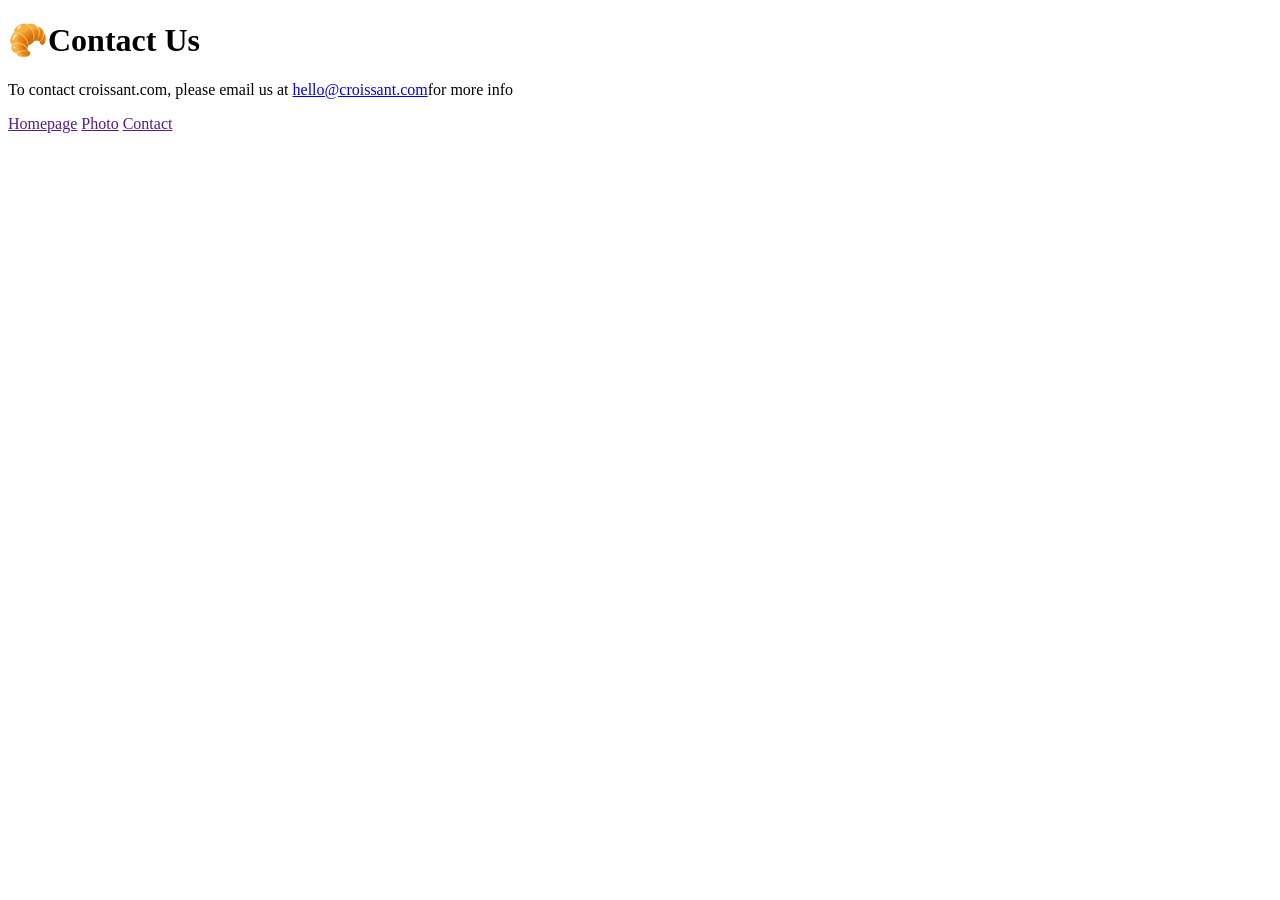
==== contact.html @ e6225ec4 "Created the initial file structure" ====
<!doctype html>
<html lang="en">
  <head>
    <meta charset="UTF-8" />
    <meta name="viewport" content="width=device-width, initial-scale=1.0" />
    <title>Contact Me</title>
  </head>
  <body>
    <h1>🥐Contact Us</h1>
    <p>
      To contact croissant.com, please email us at
      <a href="mailto:hello@croissant.com">hello@croissant.com</a>for more info
    </p>
    <div>
      <a href="">Homepage</a>
      <a href="">Photo</a>
      <a href="">Contact</a>
    </div>
  </body>
</html>
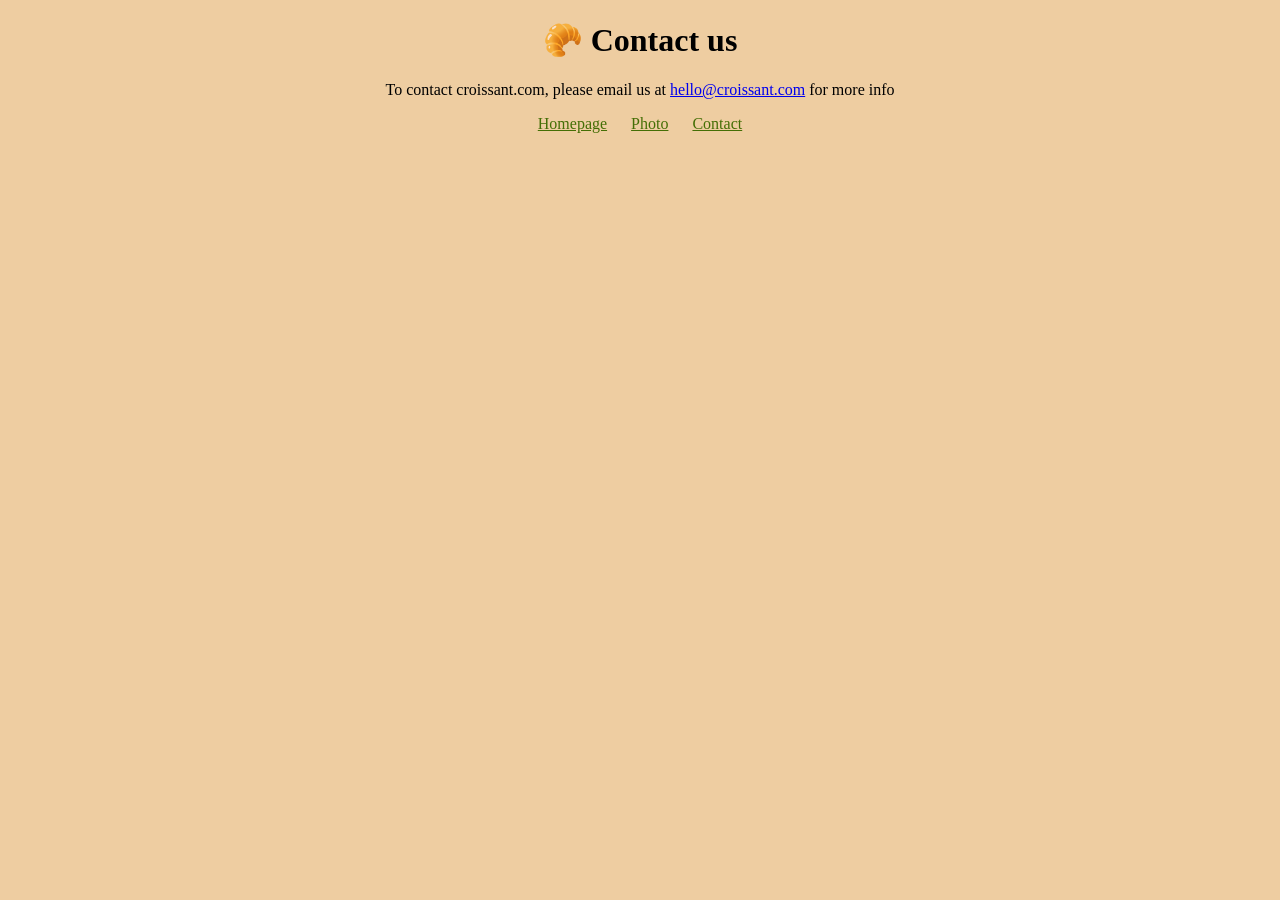
==== commit 7494f821: "Added CSS to the pages" ====
--- a/contact.html
+++ b/contact.html
@@ -3,18 +3,22 @@
   <head>
     <meta charset="UTF-8" />
     <meta name="viewport" content="width=device-width, initial-scale=1.0" />
-    <title>Contact Me</title>
+    <link rel="stylesheet" href="/CSS/styles.css" />
+    <title>Contact us</title>
   </head>
   <body>
-    <h1>🥐Contact Us</h1>
-    <p>
-      To contact croissant.com, please email us at
-      <a href="mailto:hello@croissant.com">hello@croissant.com</a>for more info
-    </p>
-    <div>
-      <a href="">Homepage</a>
-      <a href="">Photo</a>
-      <a href="">Contact</a>
+    <div class="container">
+      <h1>🥐 Contact us</h1>
+      <p>
+        To contact croissant.com, please email us at
+        <a href="mailto:hello@croissant.com">hello@croissant.com</a> for more
+        info
+      </p>
+      <div class="info">
+        <a href="/">Homepage</a>
+        <a href="/photo.html">Photo</a>
+        <a href="/contact.html">Contact</a>
+      </div>
     </div>
   </body>
 </html>
--- a/CSS/styles.css
+++ b/CSS/styles.css
@@ -0,0 +1,16 @@
+body {
+  background-color: rgb(238, 205, 161);
+}
+
+.container {
+  text-align: center;
+}
+.photo {
+  width: 450px;
+  border-radius: 16px;
+}
+
+.info a {
+  padding: 10px;
+  color: rgb(68, 110, 5);
+}
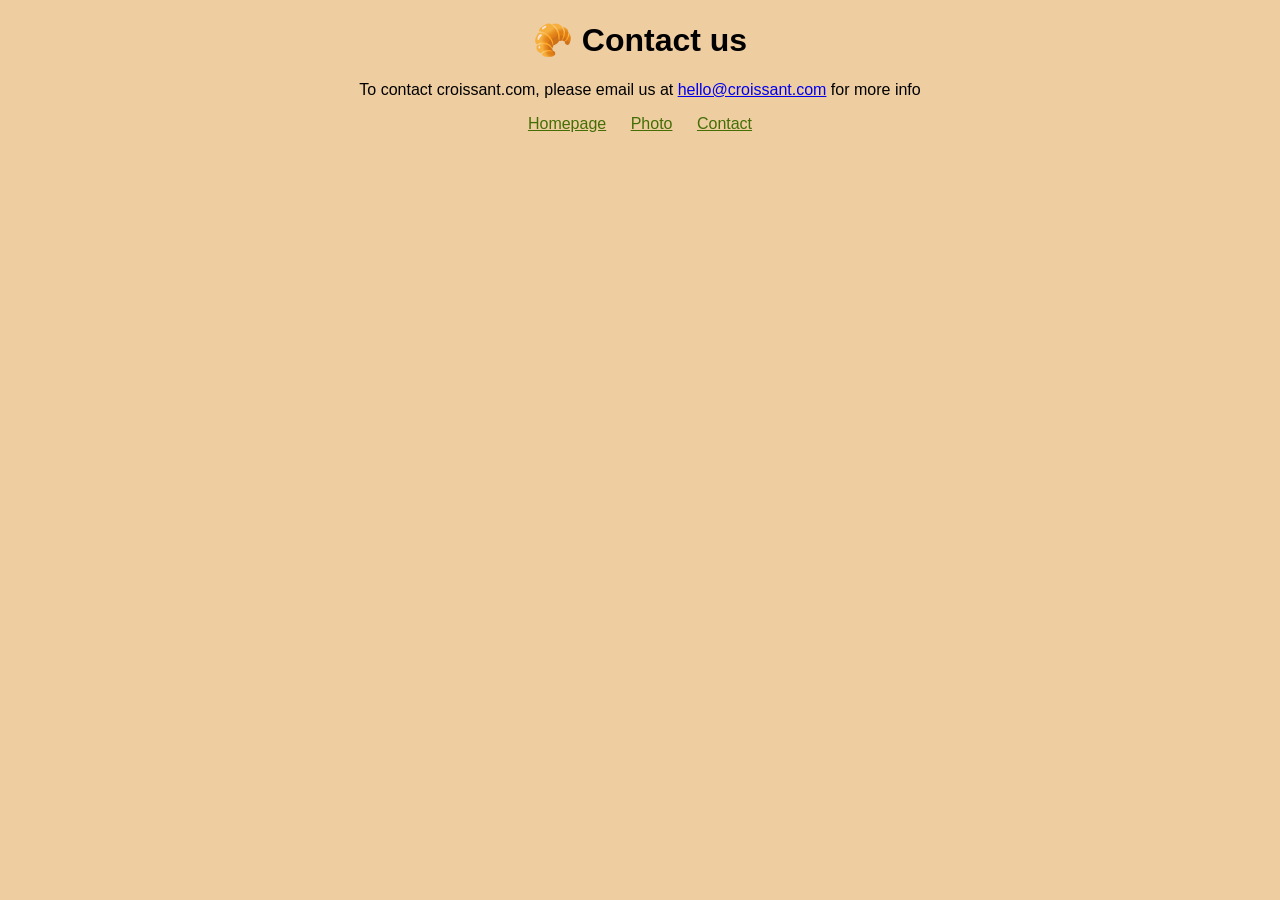
==== commit 000b12b7: "Made the project SEO friendly, added the titles and the content description" ====
--- a/contact.html
+++ b/contact.html
@@ -3,8 +3,12 @@
   <head>
     <meta charset="UTF-8" />
     <meta name="viewport" content="width=device-width, initial-scale=1.0" />
+    <meta
+      name="description"
+      content="Contact us for questions about our croissants, orders, or bakery information."
+    />
     <link rel="stylesheet" href="/CSS/styles.css" />
-    <title>Contact us</title>
+    <title>Contact Us | Croissant Lovers</title>
   </head>
   <body>
     <div class="container">
--- a/CSS/styles.css
+++ b/CSS/styles.css
@@ -1,5 +1,6 @@
 body {
   background-color: rgb(238, 205, 161);
+  font-family: sans-serif;
 }
 
 .container {
